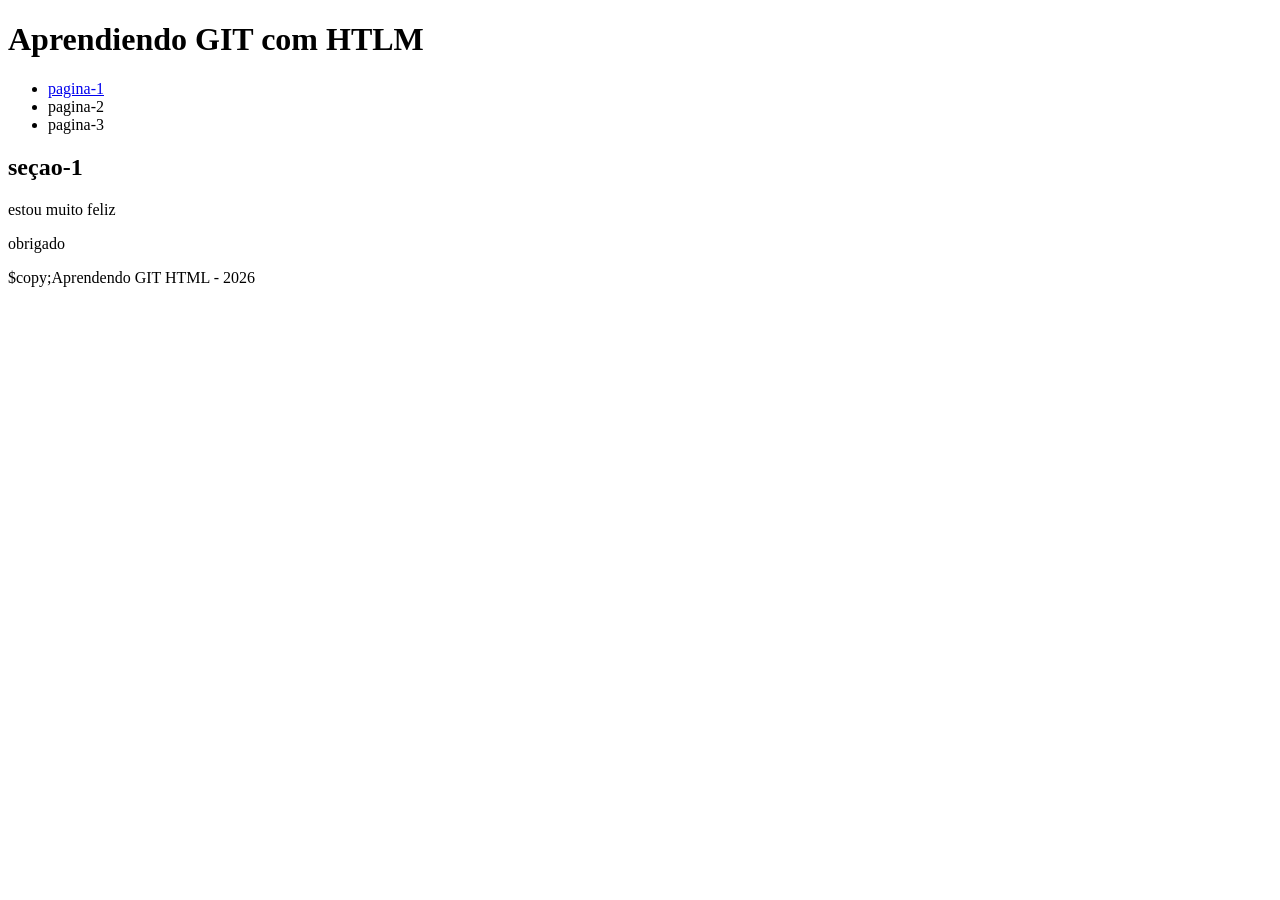
==== index.html @ 3d4db508 "pagina 1 criada e conetada a home." ====
<!DOCTYPE html>
<!-- este e DTD do html. -->
<!-- cometario -->
<html lang="pt-BR">

       <head>   
		<meta charset="UTF-8">
		<title>Primeira Aula</title>
	</head>

	<body>
		<header>
		   <h1>Aprendiendo GIT com HTLM</h1>
		   <nav>
		    <ul>
			    <li> <a href="./pagina1.HTML">pagina-1</a></li>
				<li>pagina-2</li>
				<li>pagina-3</li>
			</ul>
		   </nav>
		</header>
		<main>
		  <section>
                      <h2>seçao-1</h2>
                      <p>estou muito feliz</p>
		      <p>obrigado</p>
		  </section>	

		</main>
  		<footer>
		   <p>$copy;Aprendendo GIT HTML - 2026</p>
		<footer>	
		
		


	</body> 
</html>
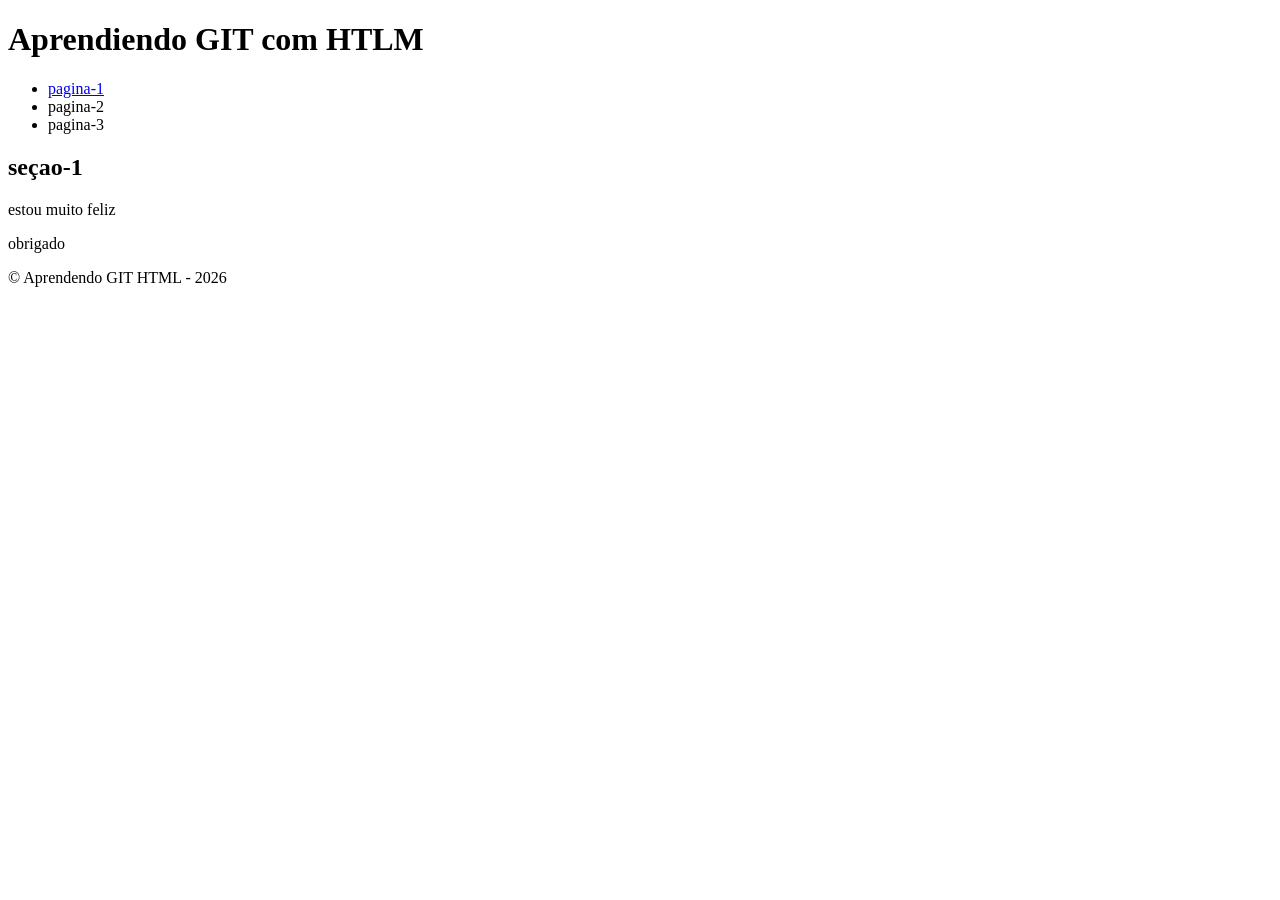
==== commit b7d40e29: "pagina 1 criada e conetada a home." ====
--- a/index.html
+++ b/index.html
@@ -28,7 +28,7 @@
 
 		</main>
   		<footer>
-		   <p>$copy;Aprendendo GIT HTML - 2026</p>
+		   <p>&copy; Aprendendo GIT HTML - 2026</p>
 		<footer>	
 		
 		
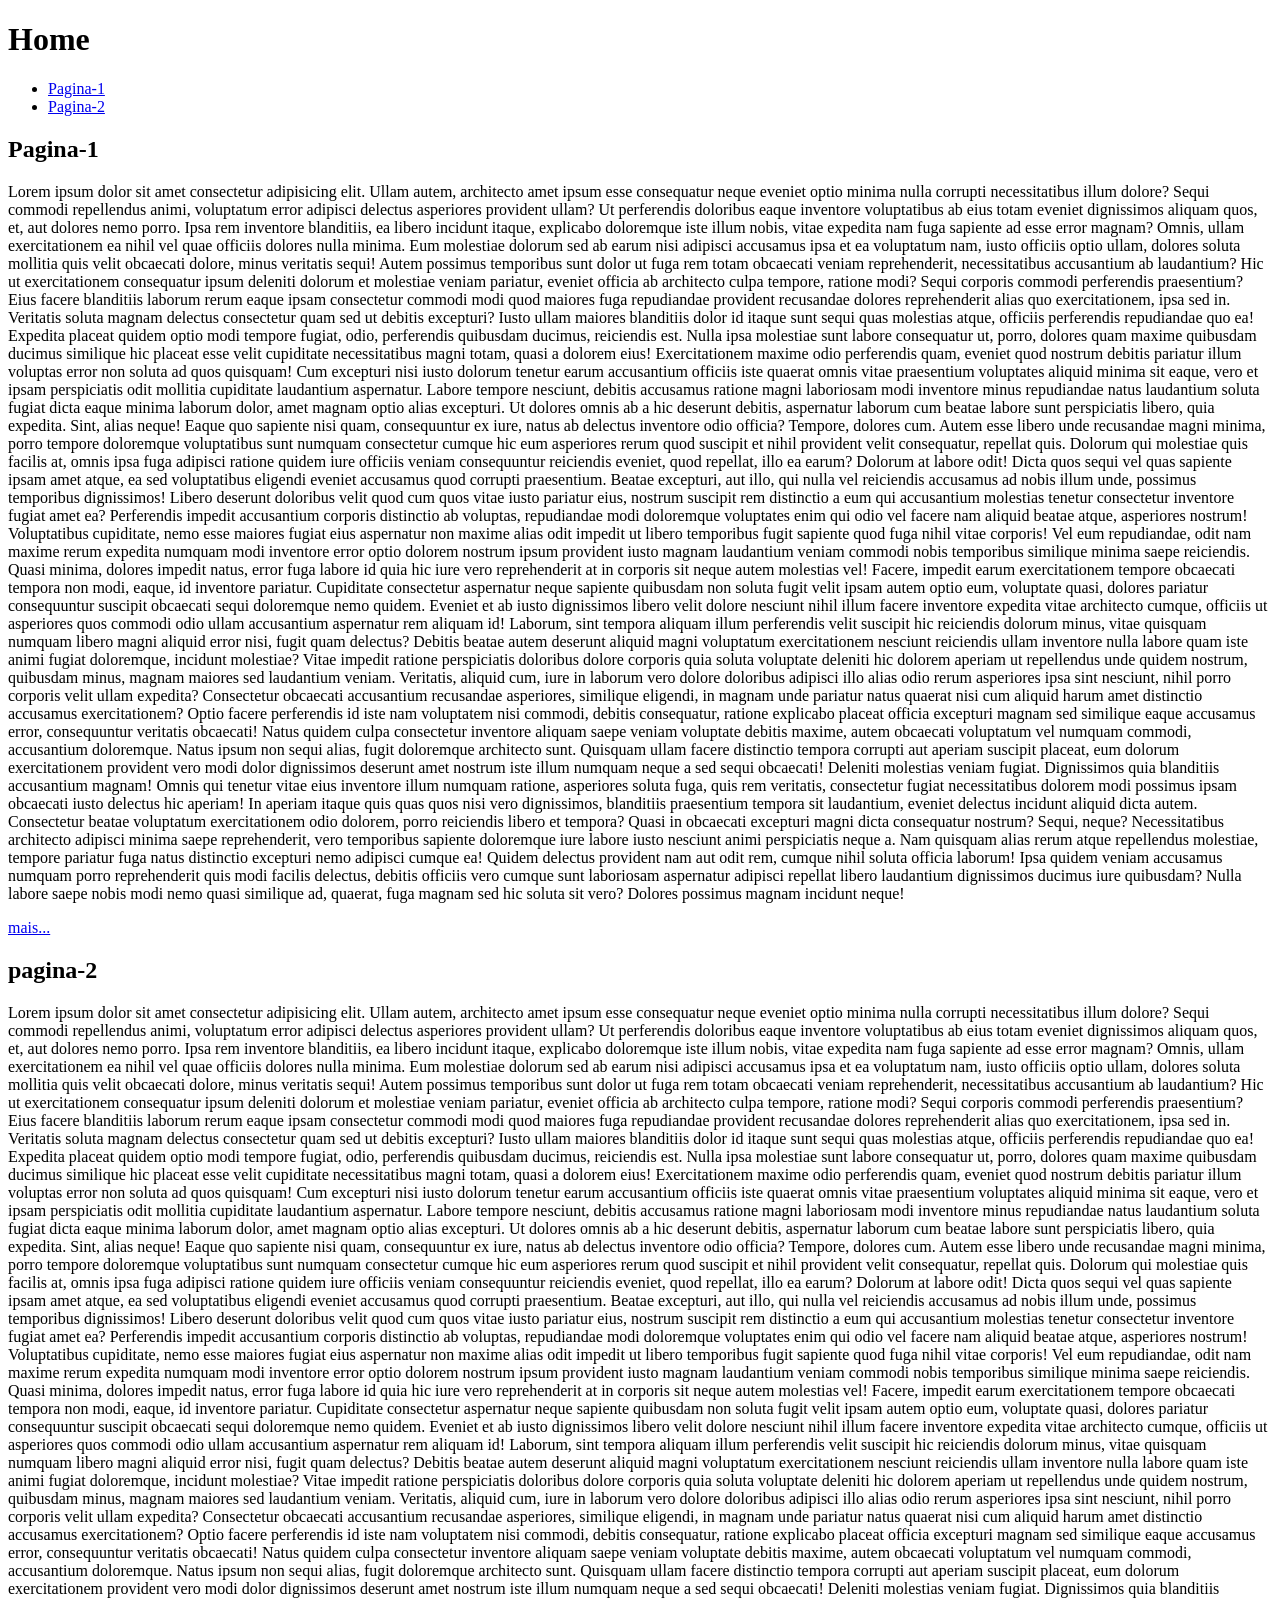
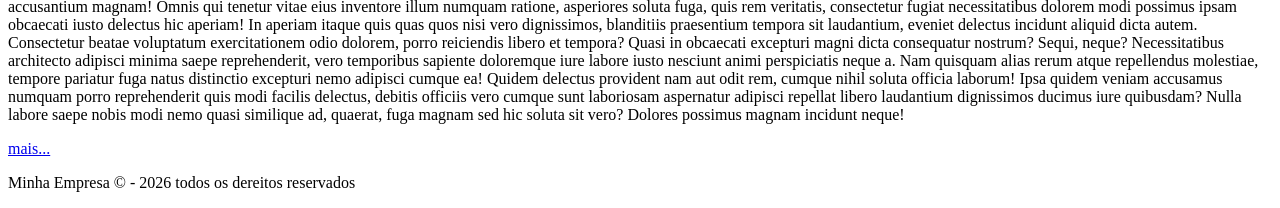
==== commit 717d883d: "feat : criando pag" ====
--- a/index.html
+++ b/index.html
@@ -1,38 +1,36 @@
 <!DOCTYPE html>
-<!-- este e DTD do html. -->
-<!-- cometario -->
-<html lang="pt-BR">
+<html lang="pt-br">
+<head>
+	<meta charset="UTF-8">
+	<meta name="viewport" content="width=device-width, initial-scale=1.0">
+	<title>pagina inicial</title>
+</head>
+<body>
+	<header>
+		<h1>Home</h1>
+		<nav>
+	</header>
+			<ul>
+				<li> <a href="#">Pagina-1</a></li>
+				<li> <a href="#">Pagina-2</a></li>
+			</ul>
+		</nav>
+	<main>
+		<section>
+			<h2>Pagina-1</h2>
+			<P>Lorem ipsum dolor sit amet consectetur adipisicing elit. Ullam autem, architecto amet ipsum esse consequatur neque eveniet optio minima nulla corrupti necessitatibus illum dolore? Sequi commodi repellendus animi, voluptatum error adipisci delectus asperiores provident ullam? Ut perferendis doloribus eaque inventore voluptatibus ab eius totam eveniet dignissimos aliquam quos, et, aut dolores nemo porro. Ipsa rem inventore blanditiis, ea libero incidunt itaque, explicabo doloremque iste illum nobis, vitae expedita nam fuga sapiente ad esse error magnam? Omnis, ullam exercitationem ea nihil vel quae officiis dolores nulla minima. Eum molestiae dolorum sed ab earum nisi adipisci accusamus ipsa et ea voluptatum nam, iusto officiis optio ullam, dolores soluta mollitia quis velit obcaecati dolore, minus veritatis sequi! Autem possimus temporibus sunt dolor ut fuga rem totam obcaecati veniam reprehenderit, necessitatibus accusantium ab laudantium? Hic ut exercitationem consequatur ipsum deleniti dolorum et molestiae veniam pariatur, eveniet officia ab architecto culpa tempore, ratione modi? Sequi corporis commodi perferendis praesentium? Eius facere blanditiis laborum rerum eaque ipsam consectetur commodi modi quod maiores fuga repudiandae provident recusandae dolores reprehenderit alias quo exercitationem, ipsa sed in. Veritatis soluta magnam delectus consectetur quam sed ut debitis excepturi? Iusto ullam maiores blanditiis dolor id itaque sunt sequi quas molestias atque, officiis perferendis repudiandae quo ea! Expedita placeat quidem optio modi tempore fugiat, odio, perferendis quibusdam ducimus, reiciendis est. Nulla ipsa molestiae sunt labore consequatur ut, porro, dolores quam maxime quibusdam ducimus similique hic placeat esse velit cupiditate necessitatibus magni totam, quasi a dolorem eius! Exercitationem maxime odio perferendis quam, eveniet quod nostrum debitis pariatur illum voluptas error non soluta ad quos quisquam! Cum excepturi nisi iusto dolorum tenetur earum accusantium officiis iste quaerat omnis vitae praesentium voluptates aliquid minima sit eaque, vero et ipsam perspiciatis odit mollitia cupiditate laudantium aspernatur. Labore tempore nesciunt, debitis accusamus ratione magni laboriosam modi inventore minus repudiandae natus laudantium soluta fugiat dicta eaque minima laborum dolor, amet magnam optio alias excepturi. Ut dolores omnis ab a hic deserunt debitis, aspernatur laborum cum beatae labore sunt perspiciatis libero, quia expedita. Sint, alias neque! Eaque quo sapiente nisi quam, consequuntur ex iure, natus ab delectus inventore odio officia? Tempore, dolores cum. Autem esse libero unde recusandae magni minima, porro tempore doloremque voluptatibus sunt numquam consectetur cumque hic eum asperiores rerum quod suscipit et nihil provident velit consequatur, repellat quis. Dolorum qui molestiae quis facilis at, omnis ipsa fuga adipisci ratione quidem iure officiis veniam consequuntur reiciendis eveniet, quod repellat, illo ea earum? Dolorum at labore odit! Dicta quos sequi vel quas sapiente ipsam amet atque, ea sed voluptatibus eligendi eveniet accusamus quod corrupti praesentium. Beatae excepturi, aut illo, qui nulla vel reiciendis accusamus ad nobis illum unde, possimus temporibus dignissimos! Libero deserunt doloribus velit quod cum quos vitae iusto pariatur eius, nostrum suscipit rem distinctio a eum qui accusantium molestias tenetur consectetur inventore fugiat amet ea? Perferendis impedit accusantium corporis distinctio ab voluptas, repudiandae modi doloremque voluptates enim qui odio vel facere nam aliquid beatae atque, asperiores nostrum! Voluptatibus cupiditate, nemo esse maiores fugiat eius aspernatur non maxime alias odit impedit ut libero temporibus fugit sapiente quod fuga nihil vitae corporis! Vel eum repudiandae, odit nam maxime rerum expedita numquam modi inventore error optio dolorem nostrum ipsum provident iusto magnam laudantium veniam commodi nobis temporibus similique minima saepe reiciendis. Quasi minima, dolores impedit natus, error fuga labore id quia hic iure vero reprehenderit at in corporis sit neque autem molestias vel! Facere, impedit earum exercitationem tempore obcaecati tempora non modi, eaque, id inventore pariatur. Cupiditate consectetur aspernatur neque sapiente quibusdam non soluta fugit velit ipsam autem optio eum, voluptate quasi, dolores pariatur consequuntur suscipit obcaecati sequi doloremque nemo quidem. Eveniet et ab iusto dignissimos libero velit dolore nesciunt nihil illum facere inventore expedita vitae architecto cumque, officiis ut asperiores quos commodi odio ullam accusantium aspernatur rem aliquam id! Laborum, sint tempora aliquam illum perferendis velit suscipit hic reiciendis dolorum minus, vitae quisquam numquam libero magni aliquid error nisi, fugit quam delectus? Debitis beatae autem deserunt aliquid magni voluptatum exercitationem nesciunt reiciendis ullam inventore nulla labore quam iste animi fugiat doloremque, incidunt molestiae? Vitae impedit ratione perspiciatis doloribus dolore corporis quia soluta voluptate deleniti hic dolorem aperiam ut repellendus unde quidem nostrum, quibusdam minus, magnam maiores sed laudantium veniam. Veritatis, aliquid cum, iure in laborum vero dolore doloribus adipisci illo alias odio rerum asperiores ipsa sint nesciunt, nihil porro corporis velit ullam expedita? Consectetur obcaecati accusantium recusandae asperiores, similique eligendi, in magnam unde pariatur natus quaerat nisi cum aliquid harum amet distinctio accusamus exercitationem? Optio facere perferendis id iste nam voluptatem nisi commodi, debitis consequatur, ratione explicabo placeat officia excepturi magnam sed similique eaque accusamus error, consequuntur veritatis obcaecati! Natus quidem culpa consectetur inventore aliquam saepe veniam voluptate debitis maxime, autem obcaecati voluptatum vel numquam commodi, accusantium doloremque. Natus ipsum non sequi alias, fugit doloremque architecto sunt. Quisquam ullam facere distinctio tempora corrupti aut aperiam suscipit placeat, eum dolorum exercitationem provident vero modi dolor dignissimos deserunt amet nostrum iste illum numquam neque a sed sequi obcaecati! Deleniti molestias veniam fugiat. Dignissimos quia blanditiis accusantium magnam! Omnis qui tenetur vitae eius inventore illum numquam ratione, asperiores soluta fuga, quis rem veritatis, consectetur fugiat necessitatibus dolorem modi possimus ipsam obcaecati iusto delectus hic aperiam! In aperiam itaque quis quas quos nisi vero dignissimos, blanditiis praesentium tempora sit laudantium, eveniet delectus incidunt aliquid dicta autem. Consectetur beatae voluptatum exercitationem odio dolorem, porro reiciendis libero et tempora? Quasi in obcaecati excepturi magni dicta consequatur nostrum? Sequi, neque? Necessitatibus architecto adipisci minima saepe reprehenderit, vero temporibus sapiente doloremque iure labore iusto nesciunt animi perspiciatis neque a. Nam quisquam alias rerum atque repellendus molestiae, tempore pariatur fuga natus distinctio excepturi nemo adipisci cumque ea! Quidem delectus provident nam aut odit rem, cumque nihil soluta officia laborum! Ipsa quidem veniam accusamus numquam porro reprehenderit quis modi facilis delectus, debitis officiis vero cumque sunt laboriosam aspernatur adipisci repellat libero laudantium dignissimos ducimus iure quibusdam? Nulla labore saepe nobis modi nemo quasi similique ad, quaerat, fuga magnam sed hic soluta sit vero? Dolores possimus magnam incidunt neque!</P> <a href="#">mais...</a>
+			
+		</section>
+		<section>
+			<h2>pagina-2</h2>
+			<P>Lorem ipsum dolor sit amet consectetur adipisicing elit. Ullam autem, architecto amet ipsum esse consequatur neque eveniet optio minima nulla corrupti necessitatibus illum dolore? Sequi commodi repellendus animi, voluptatum error adipisci delectus asperiores provident ullam? Ut perferendis doloribus eaque inventore voluptatibus ab eius totam eveniet dignissimos aliquam quos, et, aut dolores nemo porro. Ipsa rem inventore blanditiis, ea libero incidunt itaque, explicabo doloremque iste illum nobis, vitae expedita nam fuga sapiente ad esse error magnam? Omnis, ullam exercitationem ea nihil vel quae officiis dolores nulla minima. Eum molestiae dolorum sed ab earum nisi adipisci accusamus ipsa et ea voluptatum nam, iusto officiis optio ullam, dolores soluta mollitia quis velit obcaecati dolore, minus veritatis sequi! Autem possimus temporibus sunt dolor ut fuga rem totam obcaecati veniam reprehenderit, necessitatibus accusantium ab laudantium? Hic ut exercitationem consequatur ipsum deleniti dolorum et molestiae veniam pariatur, eveniet officia ab architecto culpa tempore, ratione modi? Sequi corporis commodi perferendis praesentium? Eius facere blanditiis laborum rerum eaque ipsam consectetur commodi modi quod maiores fuga repudiandae provident recusandae dolores reprehenderit alias quo exercitationem, ipsa sed in. Veritatis soluta magnam delectus consectetur quam sed ut debitis excepturi? Iusto ullam maiores blanditiis dolor id itaque sunt sequi quas molestias atque, officiis perferendis repudiandae quo ea! Expedita placeat quidem optio modi tempore fugiat, odio, perferendis quibusdam ducimus, reiciendis est. Nulla ipsa molestiae sunt labore consequatur ut, porro, dolores quam maxime quibusdam ducimus similique hic placeat esse velit cupiditate necessitatibus magni totam, quasi a dolorem eius! Exercitationem maxime odio perferendis quam, eveniet quod nostrum debitis pariatur illum voluptas error non soluta ad quos quisquam! Cum excepturi nisi iusto dolorum tenetur earum accusantium officiis iste quaerat omnis vitae praesentium voluptates aliquid minima sit eaque, vero et ipsam perspiciatis odit mollitia cupiditate laudantium aspernatur. Labore tempore nesciunt, debitis accusamus ratione magni laboriosam modi inventore minus repudiandae natus laudantium soluta fugiat dicta eaque minima laborum dolor, amet magnam optio alias excepturi. Ut dolores omnis ab a hic deserunt debitis, aspernatur laborum cum beatae labore sunt perspiciatis libero, quia expedita. Sint, alias neque! Eaque quo sapiente nisi quam, consequuntur ex iure, natus ab delectus inventore odio officia? Tempore, dolores cum. Autem esse libero unde recusandae magni minima, porro tempore doloremque voluptatibus sunt numquam consectetur cumque hic eum asperiores rerum quod suscipit et nihil provident velit consequatur, repellat quis. Dolorum qui molestiae quis facilis at, omnis ipsa fuga adipisci ratione quidem iure officiis veniam consequuntur reiciendis eveniet, quod repellat, illo ea earum? Dolorum at labore odit! Dicta quos sequi vel quas sapiente ipsam amet atque, ea sed voluptatibus eligendi eveniet accusamus quod corrupti praesentium. Beatae excepturi, aut illo, qui nulla vel reiciendis accusamus ad nobis illum unde, possimus temporibus dignissimos! Libero deserunt doloribus velit quod cum quos vitae iusto pariatur eius, nostrum suscipit rem distinctio a eum qui accusantium molestias tenetur consectetur inventore fugiat amet ea? Perferendis impedit accusantium corporis distinctio ab voluptas, repudiandae modi doloremque voluptates enim qui odio vel facere nam aliquid beatae atque, asperiores nostrum! Voluptatibus cupiditate, nemo esse maiores fugiat eius aspernatur non maxime alias odit impedit ut libero temporibus fugit sapiente quod fuga nihil vitae corporis! Vel eum repudiandae, odit nam maxime rerum expedita numquam modi inventore error optio dolorem nostrum ipsum provident iusto magnam laudantium veniam commodi nobis temporibus similique minima saepe reiciendis. Quasi minima, dolores impedit natus, error fuga labore id quia hic iure vero reprehenderit at in corporis sit neque autem molestias vel! Facere, impedit earum exercitationem tempore obcaecati tempora non modi, eaque, id inventore pariatur. Cupiditate consectetur aspernatur neque sapiente quibusdam non soluta fugit velit ipsam autem optio eum, voluptate quasi, dolores pariatur consequuntur suscipit obcaecati sequi doloremque nemo quidem. Eveniet et ab iusto dignissimos libero velit dolore nesciunt nihil illum facere inventore expedita vitae architecto cumque, officiis ut asperiores quos commodi odio ullam accusantium aspernatur rem aliquam id! Laborum, sint tempora aliquam illum perferendis velit suscipit hic reiciendis dolorum minus, vitae quisquam numquam libero magni aliquid error nisi, fugit quam delectus? Debitis beatae autem deserunt aliquid magni voluptatum exercitationem nesciunt reiciendis ullam inventore nulla labore quam iste animi fugiat doloremque, incidunt molestiae? Vitae impedit ratione perspiciatis doloribus dolore corporis quia soluta voluptate deleniti hic dolorem aperiam ut repellendus unde quidem nostrum, quibusdam minus, magnam maiores sed laudantium veniam. Veritatis, aliquid cum, iure in laborum vero dolore doloribus adipisci illo alias odio rerum asperiores ipsa sint nesciunt, nihil porro corporis velit ullam expedita? Consectetur obcaecati accusantium recusandae asperiores, similique eligendi, in magnam unde pariatur natus quaerat nisi cum aliquid harum amet distinctio accusamus exercitationem? Optio facere perferendis id iste nam voluptatem nisi commodi, debitis consequatur, ratione explicabo placeat officia excepturi magnam sed similique eaque accusamus error, consequuntur veritatis obcaecati! Natus quidem culpa consectetur inventore aliquam saepe veniam voluptate debitis maxime, autem obcaecati voluptatum vel numquam commodi, accusantium doloremque. Natus ipsum non sequi alias, fugit doloremque architecto sunt. Quisquam ullam facere distinctio tempora corrupti aut aperiam suscipit placeat, eum dolorum exercitationem provident vero modi dolor dignissimos deserunt amet nostrum iste illum numquam neque a sed sequi obcaecati! Deleniti molestias veniam fugiat. Dignissimos quia blanditiis accusantium magnam! Omnis qui tenetur vitae eius inventore illum numquam ratione, asperiores soluta fuga, quis rem veritatis, consectetur fugiat necessitatibus dolorem modi possimus ipsam obcaecati iusto delectus hic aperiam! In aperiam itaque quis quas quos nisi vero dignissimos, blanditiis praesentium tempora sit laudantium, eveniet delectus incidunt aliquid dicta autem. Consectetur beatae voluptatum exercitationem odio dolorem, porro reiciendis libero et tempora? Quasi in obcaecati excepturi magni dicta consequatur nostrum? Sequi, neque? Necessitatibus architecto adipisci minima saepe reprehenderit, vero temporibus sapiente doloremque iure labore iusto nesciunt animi perspiciatis neque a. Nam quisquam alias rerum atque repellendus molestiae, tempore pariatur fuga natus distinctio excepturi nemo adipisci cumque ea! Quidem delectus provident nam aut odit rem, cumque nihil soluta officia laborum! Ipsa quidem veniam accusamus numquam porro reprehenderit quis modi facilis delectus, debitis officiis vero cumque sunt laboriosam aspernatur adipisci repellat libero laudantium dignissimos ducimus iure quibusdam? Nulla labore saepe nobis modi nemo quasi similique ad, quaerat, fuga magnam sed hic soluta sit vero? Dolores possimus magnam incidunt neque!</P> <a href="#">mais...</a>
+			
+		</section>
+	</main>
 
-       <head>   
-		<meta charset="UTF-8">
-		<title>Primeira Aula</title>
-	</head>
+	<footer>
+		<p>Minha Empresa &copy; - 2026 todos os dereitos reservados</p>
+	</footer> <! rodape do contenido 
 
-	<body>
-		<header>
-		   <h1>Aprendiendo GIT com HTLM</h1>
-		   <nav>
-		    <ul>
-			    <li> <a href="./pagina1.HTML">pagina-1</a></li>
-				<li>pagina-2</li>
-				<li>pagina-3</li>
-			</ul>
-		   </nav>
-		</header>
-		<main>
-		  <section>
-                      <h2>seçao-1</h2>
-                      <p>estou muito feliz</p>
-		      <p>obrigado</p>
-		  </section>	
-
-		</main>
-  		<footer>
-		   <p>&copy; Aprendendo GIT HTML - 2026</p>
-		<footer>	
-		
-		
-
-
-	</body> 
+</body>
 </html>
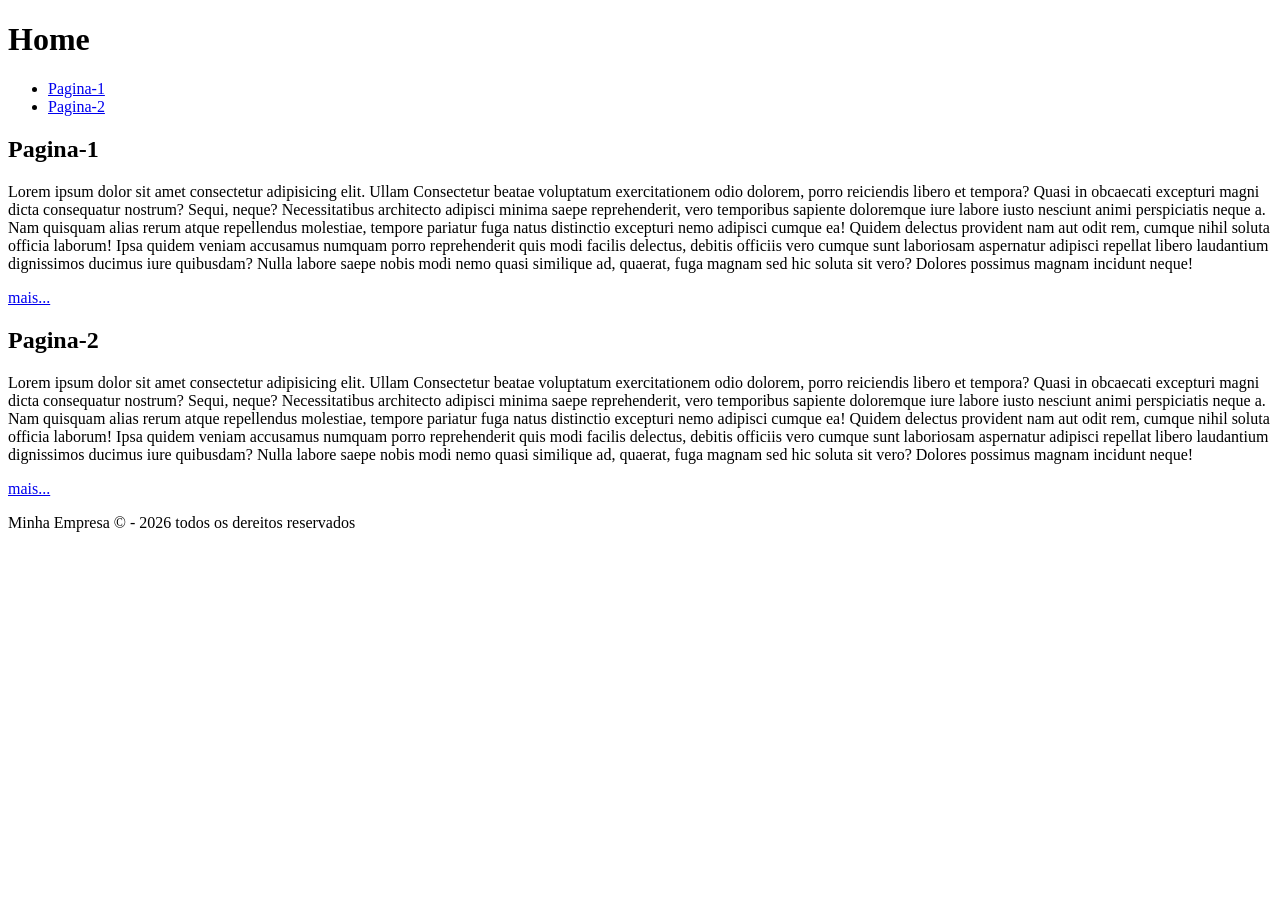
==== commit 37bede82: "# feat : actualzacion" ====
--- a/index.html
+++ b/index.html
@@ -11,19 +11,19 @@
 		<nav>
 	</header>
 			<ul>
-				<li> <a href="#">Pagina-1</a></li>
-				<li> <a href="#">Pagina-2</a></li>
+				<li> <a href="./pagina1.html">Pagina-1</a></li>
+				<li> <a href="./pagina2/pagina2.html">Pagina-2</a></li>
 			</ul>
 		</nav>
 	<main>
 		<section>
 			<h2>Pagina-1</h2>
-			<P>Lorem ipsum dolor sit amet consectetur adipisicing elit. Ullam autem, architecto amet ipsum esse consequatur neque eveniet optio minima nulla corrupti necessitatibus illum dolore? Sequi commodi repellendus animi, voluptatum error adipisci delectus asperiores provident ullam? Ut perferendis doloribus eaque inventore voluptatibus ab eius totam eveniet dignissimos aliquam quos, et, aut dolores nemo porro. Ipsa rem inventore blanditiis, ea libero incidunt itaque, explicabo doloremque iste illum nobis, vitae expedita nam fuga sapiente ad esse error magnam? Omnis, ullam exercitationem ea nihil vel quae officiis dolores nulla minima. Eum molestiae dolorum sed ab earum nisi adipisci accusamus ipsa et ea voluptatum nam, iusto officiis optio ullam, dolores soluta mollitia quis velit obcaecati dolore, minus veritatis sequi! Autem possimus temporibus sunt dolor ut fuga rem totam obcaecati veniam reprehenderit, necessitatibus accusantium ab laudantium? Hic ut exercitationem consequatur ipsum deleniti dolorum et molestiae veniam pariatur, eveniet officia ab architecto culpa tempore, ratione modi? Sequi corporis commodi perferendis praesentium? Eius facere blanditiis laborum rerum eaque ipsam consectetur commodi modi quod maiores fuga repudiandae provident recusandae dolores reprehenderit alias quo exercitationem, ipsa sed in. Veritatis soluta magnam delectus consectetur quam sed ut debitis excepturi? Iusto ullam maiores blanditiis dolor id itaque sunt sequi quas molestias atque, officiis perferendis repudiandae quo ea! Expedita placeat quidem optio modi tempore fugiat, odio, perferendis quibusdam ducimus, reiciendis est. Nulla ipsa molestiae sunt labore consequatur ut, porro, dolores quam maxime quibusdam ducimus similique hic placeat esse velit cupiditate necessitatibus magni totam, quasi a dolorem eius! Exercitationem maxime odio perferendis quam, eveniet quod nostrum debitis pariatur illum voluptas error non soluta ad quos quisquam! Cum excepturi nisi iusto dolorum tenetur earum accusantium officiis iste quaerat omnis vitae praesentium voluptates aliquid minima sit eaque, vero et ipsam perspiciatis odit mollitia cupiditate laudantium aspernatur. Labore tempore nesciunt, debitis accusamus ratione magni laboriosam modi inventore minus repudiandae natus laudantium soluta fugiat dicta eaque minima laborum dolor, amet magnam optio alias excepturi. Ut dolores omnis ab a hic deserunt debitis, aspernatur laborum cum beatae labore sunt perspiciatis libero, quia expedita. Sint, alias neque! Eaque quo sapiente nisi quam, consequuntur ex iure, natus ab delectus inventore odio officia? Tempore, dolores cum. Autem esse libero unde recusandae magni minima, porro tempore doloremque voluptatibus sunt numquam consectetur cumque hic eum asperiores rerum quod suscipit et nihil provident velit consequatur, repellat quis. Dolorum qui molestiae quis facilis at, omnis ipsa fuga adipisci ratione quidem iure officiis veniam consequuntur reiciendis eveniet, quod repellat, illo ea earum? Dolorum at labore odit! Dicta quos sequi vel quas sapiente ipsam amet atque, ea sed voluptatibus eligendi eveniet accusamus quod corrupti praesentium. Beatae excepturi, aut illo, qui nulla vel reiciendis accusamus ad nobis illum unde, possimus temporibus dignissimos! Libero deserunt doloribus velit quod cum quos vitae iusto pariatur eius, nostrum suscipit rem distinctio a eum qui accusantium molestias tenetur consectetur inventore fugiat amet ea? Perferendis impedit accusantium corporis distinctio ab voluptas, repudiandae modi doloremque voluptates enim qui odio vel facere nam aliquid beatae atque, asperiores nostrum! Voluptatibus cupiditate, nemo esse maiores fugiat eius aspernatur non maxime alias odit impedit ut libero temporibus fugit sapiente quod fuga nihil vitae corporis! Vel eum repudiandae, odit nam maxime rerum expedita numquam modi inventore error optio dolorem nostrum ipsum provident iusto magnam laudantium veniam commodi nobis temporibus similique minima saepe reiciendis. Quasi minima, dolores impedit natus, error fuga labore id quia hic iure vero reprehenderit at in corporis sit neque autem molestias vel! Facere, impedit earum exercitationem tempore obcaecati tempora non modi, eaque, id inventore pariatur. Cupiditate consectetur aspernatur neque sapiente quibusdam non soluta fugit velit ipsam autem optio eum, voluptate quasi, dolores pariatur consequuntur suscipit obcaecati sequi doloremque nemo quidem. Eveniet et ab iusto dignissimos libero velit dolore nesciunt nihil illum facere inventore expedita vitae architecto cumque, officiis ut asperiores quos commodi odio ullam accusantium aspernatur rem aliquam id! Laborum, sint tempora aliquam illum perferendis velit suscipit hic reiciendis dolorum minus, vitae quisquam numquam libero magni aliquid error nisi, fugit quam delectus? Debitis beatae autem deserunt aliquid magni voluptatum exercitationem nesciunt reiciendis ullam inventore nulla labore quam iste animi fugiat doloremque, incidunt molestiae? Vitae impedit ratione perspiciatis doloribus dolore corporis quia soluta voluptate deleniti hic dolorem aperiam ut repellendus unde quidem nostrum, quibusdam minus, magnam maiores sed laudantium veniam. Veritatis, aliquid cum, iure in laborum vero dolore doloribus adipisci illo alias odio rerum asperiores ipsa sint nesciunt, nihil porro corporis velit ullam expedita? Consectetur obcaecati accusantium recusandae asperiores, similique eligendi, in magnam unde pariatur natus quaerat nisi cum aliquid harum amet distinctio accusamus exercitationem? Optio facere perferendis id iste nam voluptatem nisi commodi, debitis consequatur, ratione explicabo placeat officia excepturi magnam sed similique eaque accusamus error, consequuntur veritatis obcaecati! Natus quidem culpa consectetur inventore aliquam saepe veniam voluptate debitis maxime, autem obcaecati voluptatum vel numquam commodi, accusantium doloremque. Natus ipsum non sequi alias, fugit doloremque architecto sunt. Quisquam ullam facere distinctio tempora corrupti aut aperiam suscipit placeat, eum dolorum exercitationem provident vero modi dolor dignissimos deserunt amet nostrum iste illum numquam neque a sed sequi obcaecati! Deleniti molestias veniam fugiat. Dignissimos quia blanditiis accusantium magnam! Omnis qui tenetur vitae eius inventore illum numquam ratione, asperiores soluta fuga, quis rem veritatis, consectetur fugiat necessitatibus dolorem modi possimus ipsam obcaecati iusto delectus hic aperiam! In aperiam itaque quis quas quos nisi vero dignissimos, blanditiis praesentium tempora sit laudantium, eveniet delectus incidunt aliquid dicta autem. Consectetur beatae voluptatum exercitationem odio dolorem, porro reiciendis libero et tempora? Quasi in obcaecati excepturi magni dicta consequatur nostrum? Sequi, neque? Necessitatibus architecto adipisci minima saepe reprehenderit, vero temporibus sapiente doloremque iure labore iusto nesciunt animi perspiciatis neque a. Nam quisquam alias rerum atque repellendus molestiae, tempore pariatur fuga natus distinctio excepturi nemo adipisci cumque ea! Quidem delectus provident nam aut odit rem, cumque nihil soluta officia laborum! Ipsa quidem veniam accusamus numquam porro reprehenderit quis modi facilis delectus, debitis officiis vero cumque sunt laboriosam aspernatur adipisci repellat libero laudantium dignissimos ducimus iure quibusdam? Nulla labore saepe nobis modi nemo quasi similique ad, quaerat, fuga magnam sed hic soluta sit vero? Dolores possimus magnam incidunt neque!</P> <a href="#">mais...</a>
+			<P>Lorem ipsum dolor sit amet consectetur adipisicing elit. Ullam Consectetur beatae voluptatum exercitationem odio dolorem, porro reiciendis libero et tempora? Quasi in obcaecati excepturi magni dicta consequatur nostrum? Sequi, neque? Necessitatibus architecto adipisci minima saepe reprehenderit, vero temporibus sapiente doloremque iure labore iusto nesciunt animi perspiciatis neque a. Nam quisquam alias rerum atque repellendus molestiae, tempore pariatur fuga natus distinctio excepturi nemo adipisci cumque ea! Quidem delectus provident nam aut odit rem, cumque nihil soluta officia laborum! Ipsa quidem veniam accusamus numquam porro reprehenderit quis modi facilis delectus, debitis officiis vero cumque sunt laboriosam aspernatur adipisci repellat libero laudantium dignissimos ducimus iure quibusdam? Nulla labore saepe nobis modi nemo quasi similique ad, quaerat, fuga magnam sed hic soluta sit vero? Dolores possimus magnam incidunt neque!</P> <a href="#">mais...</a>
 			
 		</section>
 		<section>
-			<h2>pagina-2</h2>
-			<P>Lorem ipsum dolor sit amet consectetur adipisicing elit. Ullam autem, architecto amet ipsum esse consequatur neque eveniet optio minima nulla corrupti necessitatibus illum dolore? Sequi commodi repellendus animi, voluptatum error adipisci delectus asperiores provident ullam? Ut perferendis doloribus eaque inventore voluptatibus ab eius totam eveniet dignissimos aliquam quos, et, aut dolores nemo porro. Ipsa rem inventore blanditiis, ea libero incidunt itaque, explicabo doloremque iste illum nobis, vitae expedita nam fuga sapiente ad esse error magnam? Omnis, ullam exercitationem ea nihil vel quae officiis dolores nulla minima. Eum molestiae dolorum sed ab earum nisi adipisci accusamus ipsa et ea voluptatum nam, iusto officiis optio ullam, dolores soluta mollitia quis velit obcaecati dolore, minus veritatis sequi! Autem possimus temporibus sunt dolor ut fuga rem totam obcaecati veniam reprehenderit, necessitatibus accusantium ab laudantium? Hic ut exercitationem consequatur ipsum deleniti dolorum et molestiae veniam pariatur, eveniet officia ab architecto culpa tempore, ratione modi? Sequi corporis commodi perferendis praesentium? Eius facere blanditiis laborum rerum eaque ipsam consectetur commodi modi quod maiores fuga repudiandae provident recusandae dolores reprehenderit alias quo exercitationem, ipsa sed in. Veritatis soluta magnam delectus consectetur quam sed ut debitis excepturi? Iusto ullam maiores blanditiis dolor id itaque sunt sequi quas molestias atque, officiis perferendis repudiandae quo ea! Expedita placeat quidem optio modi tempore fugiat, odio, perferendis quibusdam ducimus, reiciendis est. Nulla ipsa molestiae sunt labore consequatur ut, porro, dolores quam maxime quibusdam ducimus similique hic placeat esse velit cupiditate necessitatibus magni totam, quasi a dolorem eius! Exercitationem maxime odio perferendis quam, eveniet quod nostrum debitis pariatur illum voluptas error non soluta ad quos quisquam! Cum excepturi nisi iusto dolorum tenetur earum accusantium officiis iste quaerat omnis vitae praesentium voluptates aliquid minima sit eaque, vero et ipsam perspiciatis odit mollitia cupiditate laudantium aspernatur. Labore tempore nesciunt, debitis accusamus ratione magni laboriosam modi inventore minus repudiandae natus laudantium soluta fugiat dicta eaque minima laborum dolor, amet magnam optio alias excepturi. Ut dolores omnis ab a hic deserunt debitis, aspernatur laborum cum beatae labore sunt perspiciatis libero, quia expedita. Sint, alias neque! Eaque quo sapiente nisi quam, consequuntur ex iure, natus ab delectus inventore odio officia? Tempore, dolores cum. Autem esse libero unde recusandae magni minima, porro tempore doloremque voluptatibus sunt numquam consectetur cumque hic eum asperiores rerum quod suscipit et nihil provident velit consequatur, repellat quis. Dolorum qui molestiae quis facilis at, omnis ipsa fuga adipisci ratione quidem iure officiis veniam consequuntur reiciendis eveniet, quod repellat, illo ea earum? Dolorum at labore odit! Dicta quos sequi vel quas sapiente ipsam amet atque, ea sed voluptatibus eligendi eveniet accusamus quod corrupti praesentium. Beatae excepturi, aut illo, qui nulla vel reiciendis accusamus ad nobis illum unde, possimus temporibus dignissimos! Libero deserunt doloribus velit quod cum quos vitae iusto pariatur eius, nostrum suscipit rem distinctio a eum qui accusantium molestias tenetur consectetur inventore fugiat amet ea? Perferendis impedit accusantium corporis distinctio ab voluptas, repudiandae modi doloremque voluptates enim qui odio vel facere nam aliquid beatae atque, asperiores nostrum! Voluptatibus cupiditate, nemo esse maiores fugiat eius aspernatur non maxime alias odit impedit ut libero temporibus fugit sapiente quod fuga nihil vitae corporis! Vel eum repudiandae, odit nam maxime rerum expedita numquam modi inventore error optio dolorem nostrum ipsum provident iusto magnam laudantium veniam commodi nobis temporibus similique minima saepe reiciendis. Quasi minima, dolores impedit natus, error fuga labore id quia hic iure vero reprehenderit at in corporis sit neque autem molestias vel! Facere, impedit earum exercitationem tempore obcaecati tempora non modi, eaque, id inventore pariatur. Cupiditate consectetur aspernatur neque sapiente quibusdam non soluta fugit velit ipsam autem optio eum, voluptate quasi, dolores pariatur consequuntur suscipit obcaecati sequi doloremque nemo quidem. Eveniet et ab iusto dignissimos libero velit dolore nesciunt nihil illum facere inventore expedita vitae architecto cumque, officiis ut asperiores quos commodi odio ullam accusantium aspernatur rem aliquam id! Laborum, sint tempora aliquam illum perferendis velit suscipit hic reiciendis dolorum minus, vitae quisquam numquam libero magni aliquid error nisi, fugit quam delectus? Debitis beatae autem deserunt aliquid magni voluptatum exercitationem nesciunt reiciendis ullam inventore nulla labore quam iste animi fugiat doloremque, incidunt molestiae? Vitae impedit ratione perspiciatis doloribus dolore corporis quia soluta voluptate deleniti hic dolorem aperiam ut repellendus unde quidem nostrum, quibusdam minus, magnam maiores sed laudantium veniam. Veritatis, aliquid cum, iure in laborum vero dolore doloribus adipisci illo alias odio rerum asperiores ipsa sint nesciunt, nihil porro corporis velit ullam expedita? Consectetur obcaecati accusantium recusandae asperiores, similique eligendi, in magnam unde pariatur natus quaerat nisi cum aliquid harum amet distinctio accusamus exercitationem? Optio facere perferendis id iste nam voluptatem nisi commodi, debitis consequatur, ratione explicabo placeat officia excepturi magnam sed similique eaque accusamus error, consequuntur veritatis obcaecati! Natus quidem culpa consectetur inventore aliquam saepe veniam voluptate debitis maxime, autem obcaecati voluptatum vel numquam commodi, accusantium doloremque. Natus ipsum non sequi alias, fugit doloremque architecto sunt. Quisquam ullam facere distinctio tempora corrupti aut aperiam suscipit placeat, eum dolorum exercitationem provident vero modi dolor dignissimos deserunt amet nostrum iste illum numquam neque a sed sequi obcaecati! Deleniti molestias veniam fugiat. Dignissimos quia blanditiis accusantium magnam! Omnis qui tenetur vitae eius inventore illum numquam ratione, asperiores soluta fuga, quis rem veritatis, consectetur fugiat necessitatibus dolorem modi possimus ipsam obcaecati iusto delectus hic aperiam! In aperiam itaque quis quas quos nisi vero dignissimos, blanditiis praesentium tempora sit laudantium, eveniet delectus incidunt aliquid dicta autem. Consectetur beatae voluptatum exercitationem odio dolorem, porro reiciendis libero et tempora? Quasi in obcaecati excepturi magni dicta consequatur nostrum? Sequi, neque? Necessitatibus architecto adipisci minima saepe reprehenderit, vero temporibus sapiente doloremque iure labore iusto nesciunt animi perspiciatis neque a. Nam quisquam alias rerum atque repellendus molestiae, tempore pariatur fuga natus distinctio excepturi nemo adipisci cumque ea! Quidem delectus provident nam aut odit rem, cumque nihil soluta officia laborum! Ipsa quidem veniam accusamus numquam porro reprehenderit quis modi facilis delectus, debitis officiis vero cumque sunt laboriosam aspernatur adipisci repellat libero laudantium dignissimos ducimus iure quibusdam? Nulla labore saepe nobis modi nemo quasi similique ad, quaerat, fuga magnam sed hic soluta sit vero? Dolores possimus magnam incidunt neque!</P> <a href="#">mais...</a>
+			<h2>Pagina-2</h2>
+			<P>Lorem ipsum dolor sit amet consectetur adipisicing elit. Ullam Consectetur beatae voluptatum exercitationem odio dolorem, porro reiciendis libero et tempora? Quasi in obcaecati excepturi magni dicta consequatur nostrum? Sequi, neque? Necessitatibus architecto adipisci minima saepe reprehenderit, vero temporibus sapiente doloremque iure labore iusto nesciunt animi perspiciatis neque a. Nam quisquam alias rerum atque repellendus molestiae, tempore pariatur fuga natus distinctio excepturi nemo adipisci cumque ea! Quidem delectus provident nam aut odit rem, cumque nihil soluta officia laborum! Ipsa quidem veniam accusamus numquam porro reprehenderit quis modi facilis delectus, debitis officiis vero cumque sunt laboriosam aspernatur adipisci repellat libero laudantium dignissimos ducimus iure quibusdam? Nulla labore saepe nobis modi nemo quasi similique ad, quaerat, fuga magnam sed hic soluta sit vero? Dolores possimus magnam incidunt neque!</P> <a href="#">mais...</a>
 			
 		</section>
 	</main>
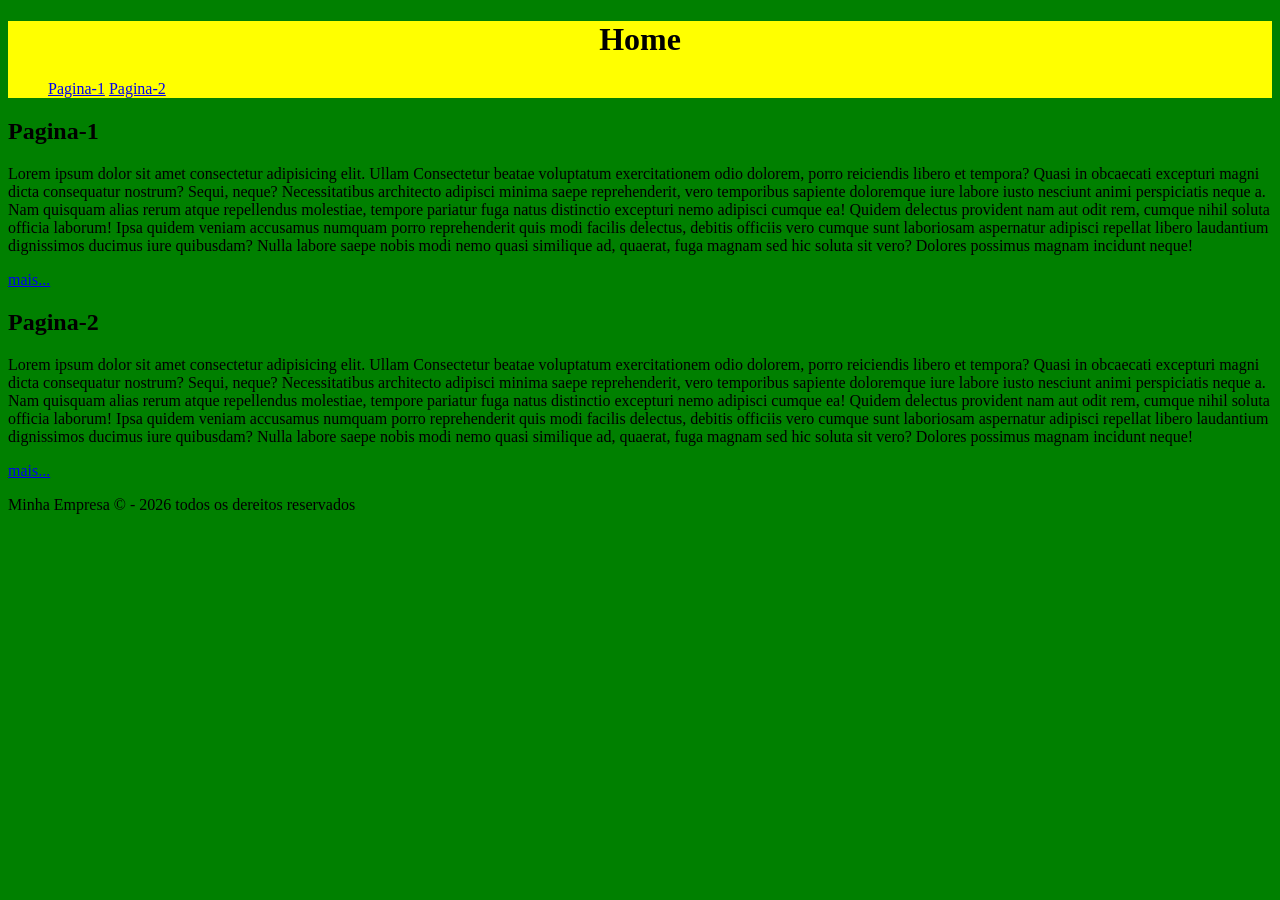
==== commit be42d404: "feat: ccs introduccion" ====
--- a/index.html
+++ b/index.html
@@ -4,17 +4,25 @@
 	<meta charset="UTF-8">
 	<meta name="viewport" content="width=device-width, initial-scale=1.0">
 	<title>pagina inicial</title>
+
+	<style>
+		h1{ 
+			text-align: center;
+		}
+		
+
+	</style>
 </head>
-<body>
-	<header>
+<body style="background-color: green;">
+	<header style="background-color: yellow;">
 		<h1>Home</h1>
 		<nav>
-	</header>
 			<ul>
-				<li> <a href="./pagina1.html">Pagina-1</a></li>
-				<li> <a href="./pagina2/pagina2.html">Pagina-2</a></li>
+				<li style="display: inline;"> <a href="./pagina1.html">Pagina-1</a></li>
+				<li style="display: inline;"> <a href="./pagina2/pagina2.html">Pagina-2</a></li>
 			</ul>
 		</nav>
+	</header>	
 	<main>
 		<section>
 			<h2>Pagina-1</h2>
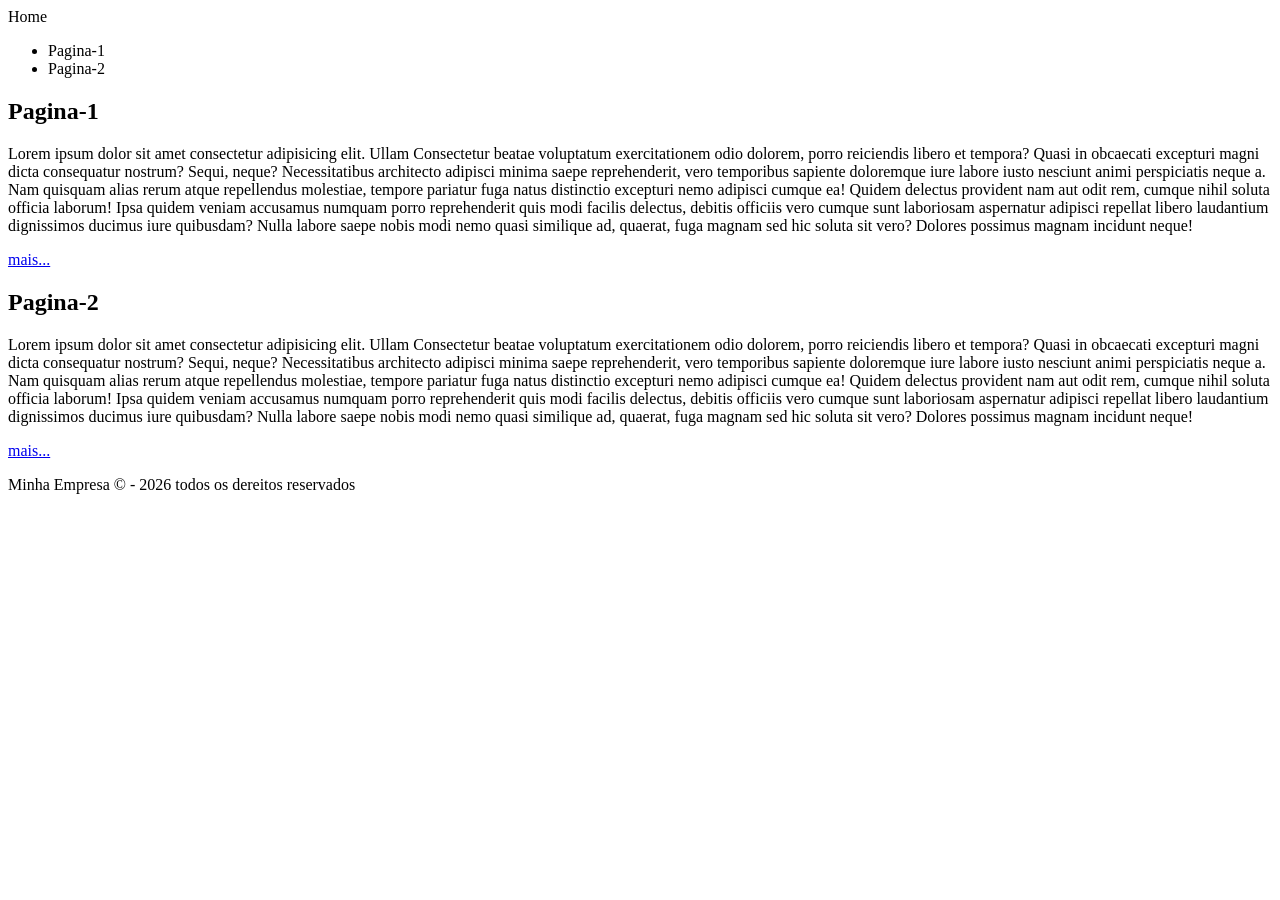
==== commit bcac4d5a: "feat : removendo" ====
--- a/index.html
+++ b/index.html
@@ -5,21 +5,15 @@
 	<meta name="viewport" content="width=device-width, initial-scale=1.0">
 	<title>pagina inicial</title>
 
-	<style>
-		h1{ 
-			text-align: center;
-		}
-		
-
-	</style>
+	
 </head>
-<body style="background-color: green;">
-	<header style="background-color: yellow;">
+<body 
+	<header 
 		<h1>Home</h1>
 		<nav>
 			<ul>
-				<li style="display: inline;"> <a href="./pagina1.html">Pagina-1</a></li>
-				<li style="display: inline;"> <a href="./pagina2/pagina2.html">Pagina-2</a></li>
+				<li  <a href="./pagina1.html">Pagina-1</a></li>
+				<li  <a href="./pagina2/pagina2.html">Pagina-2</a></li>
 			</ul>
 		</nav>
 	</header>	
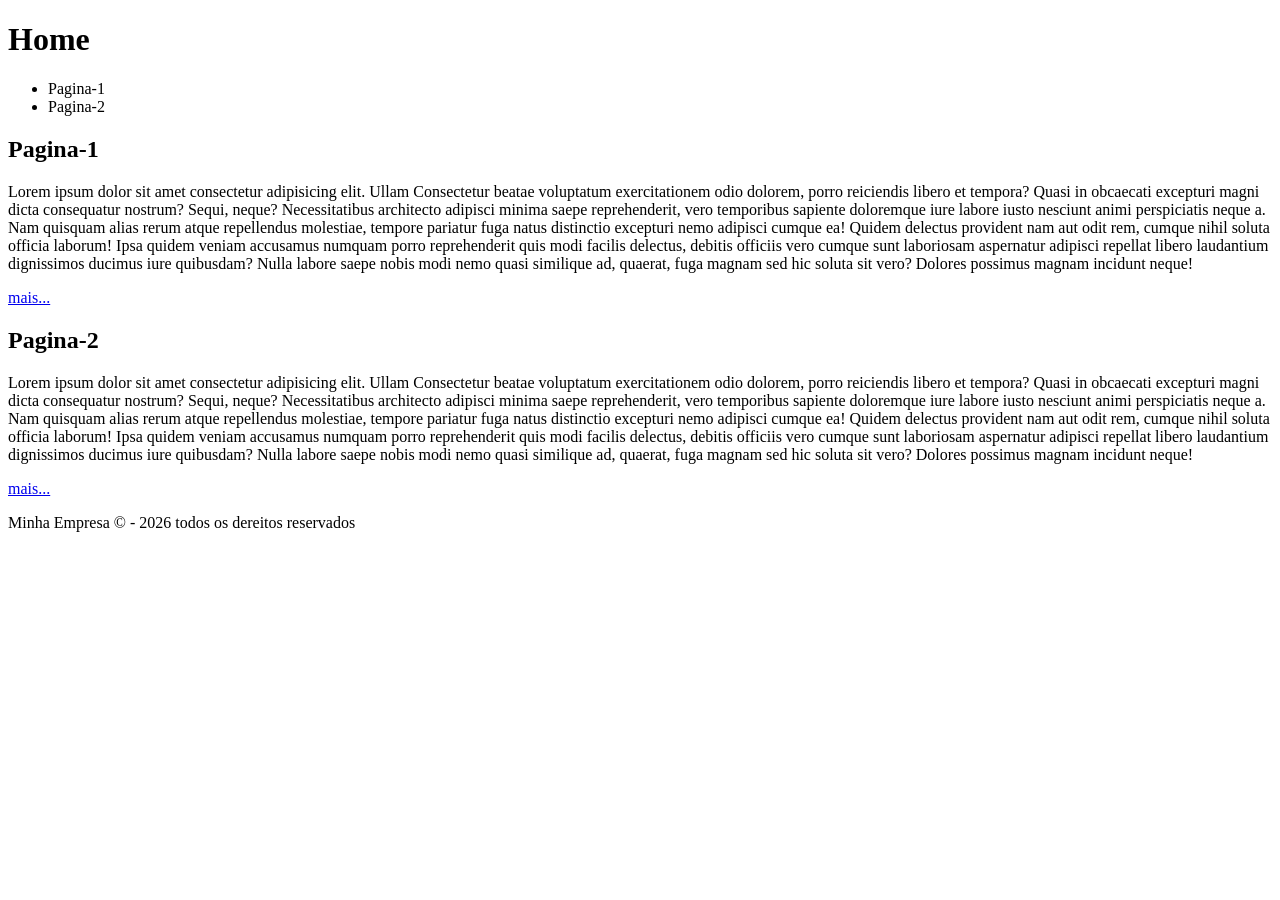
==== commit ec3461c9: "feat : criacao de logo" ====
--- a/index.html
+++ b/index.html
@@ -4,11 +4,13 @@
 	<meta charset="UTF-8">
 	<meta name="viewport" content="width=device-width, initial-scale=1.0">
 	<title>pagina inicial</title>
+	<link rel="icon" href="./img/favicon.ico">
+	<link rel="stylesheet" href="./css/style.css"> 
 
 	
 </head>
-<body 
-	<header 
+<body>
+	<header>
 		<h1>Home</h1>
 		<nav>
 			<ul>
@@ -18,7 +20,7 @@
 		</nav>
 	</header>	
 	<main>
-		<section>
+		<section> 
 			<h2>Pagina-1</h2>
 			<P>Lorem ipsum dolor sit amet consectetur adipisicing elit. Ullam Consectetur beatae voluptatum exercitationem odio dolorem, porro reiciendis libero et tempora? Quasi in obcaecati excepturi magni dicta consequatur nostrum? Sequi, neque? Necessitatibus architecto adipisci minima saepe reprehenderit, vero temporibus sapiente doloremque iure labore iusto nesciunt animi perspiciatis neque a. Nam quisquam alias rerum atque repellendus molestiae, tempore pariatur fuga natus distinctio excepturi nemo adipisci cumque ea! Quidem delectus provident nam aut odit rem, cumque nihil soluta officia laborum! Ipsa quidem veniam accusamus numquam porro reprehenderit quis modi facilis delectus, debitis officiis vero cumque sunt laboriosam aspernatur adipisci repellat libero laudantium dignissimos ducimus iure quibusdam? Nulla labore saepe nobis modi nemo quasi similique ad, quaerat, fuga magnam sed hic soluta sit vero? Dolores possimus magnam incidunt neque!</P> <a href="#">mais...</a>
 			
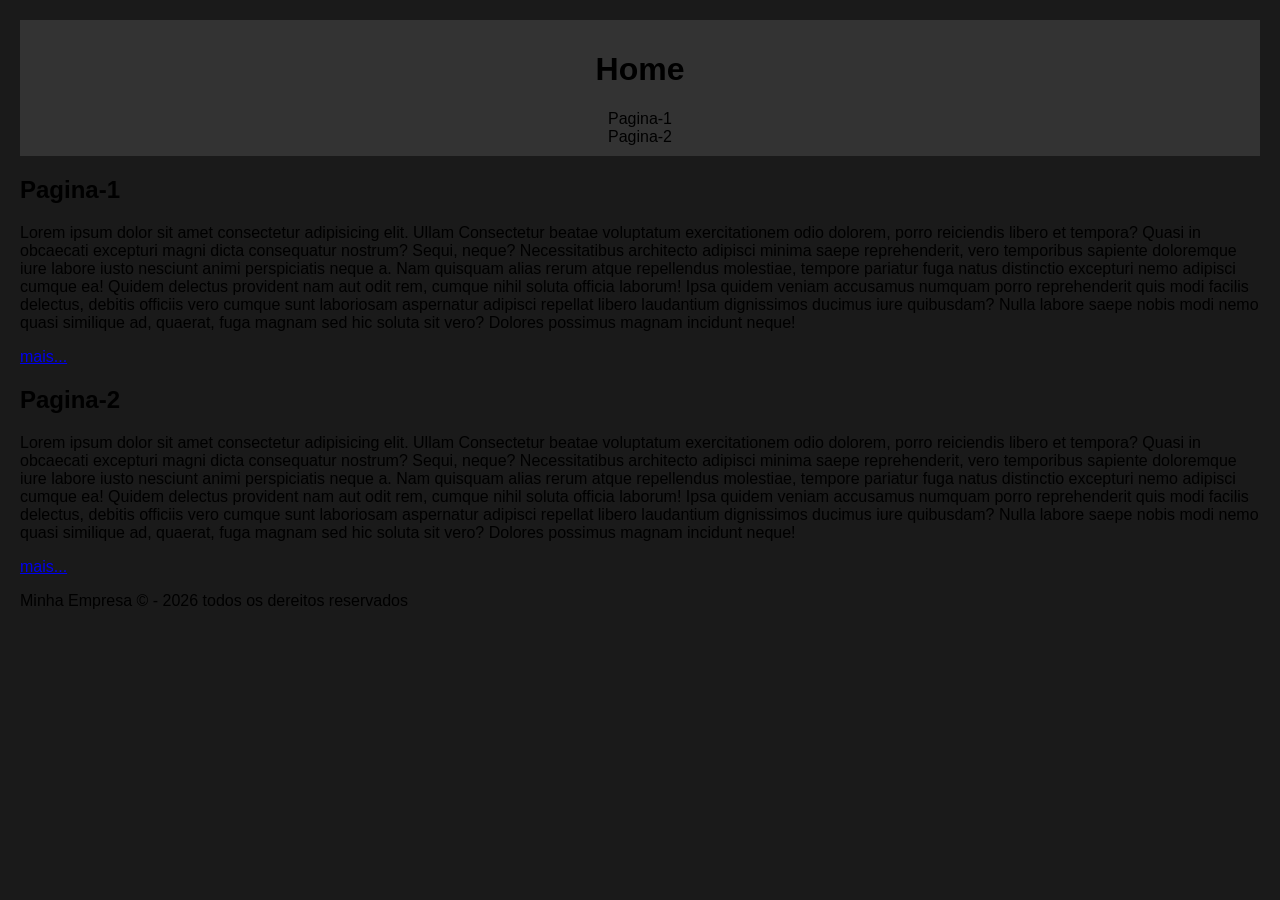
==== commit fd6b55d7: "feat ; iniciando estilizacion" ====
--- a/index.html
+++ b/index.html
@@ -4,7 +4,7 @@
 	<meta charset="UTF-8">
 	<meta name="viewport" content="width=device-width, initial-scale=1.0">
 	<title>pagina inicial</title>
-	<link rel="icon" href="./img/favicon.ico">
+	<link rel="icon" href="./img/favicon.png">
 	<link rel="stylesheet" href="./css/style.css"> 
 
 	
--- a/css/style.css
+++ b/css/style.css
@@ -0,0 +1,21 @@
+
+
+
+/*trabalhando o estlilo do body*/
+body{
+    background-color: #1a1a1a;
+    font-family: Arial, sans-serif;
+    margin: 0;
+    padding: 20px;
+}
+
+header{
+    background-color: #333;
+    padding: 10px 20px;
+    text-align: center;
+}
+header nav ul{
+    list-style: none;     
+    margin: 0;
+    padding: 0;
+}
